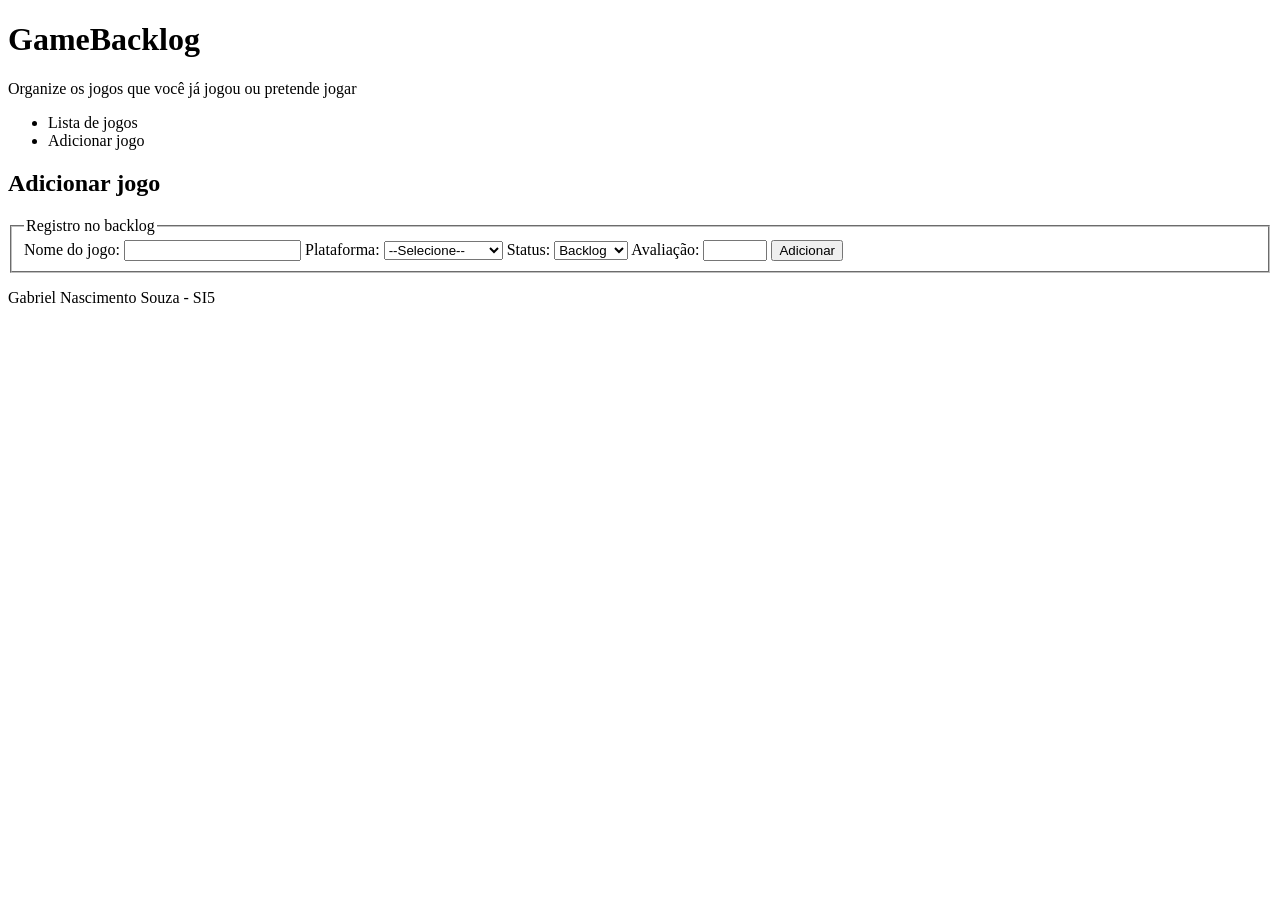
==== src/main/resources/templates/addgame.html @ 0e467869 "Implementa update e delete de jogos" ====
<!DOCTYPE html>
<html xmlns:th="http://www.thymeleaf.org">
<head>
    <meta charset="UTF-8">
    <meta http-equiv="X-UA-Compatible" content="IE=edge">
    <meta name="viewport" content="width=device-width, initial-scale=1.0">
    <title>GameBacklog</title>
    <link rel="stylesheet" th:href="@{/css/style.css}">
</head>

<body>

    <header>
        <h1><a th:href="@{/}">GameBacklog</a></h1>
        <p>Organize os jogos que você já jogou ou pretende jogar</p>
    </header>

    <nav>
        <ul>
            <li><a th:href="@{/gamelist}">Lista de jogos</a></li>
            <li><a th:href="@{/addgame}">Adicionar jogo</a></li>
        </ul>
    </nav>

    <main>
        <h2>Adicionar jogo</h2>
        <form class="main-form" th:action="@{/addgame}" method="post" th:object="${game}">
            <fieldset>
                <legend>Registro no backlog</legend>
                <label for="name">Nome do jogo:</label>
                <input type="text" th:field="*{name}" name="name" id="name" maxlength="50" required>

                <label for="platform">Plataforma:</label>
                <select th:field="*{platform}" name="platform" id="platform" required>
                    <option value="">--Selecione--</option>
                    <option value="pc">PC</option>
                    <option value="ps4">PS4</option>
                    <option value="switch">Nintendo Switch</option>
                    <option value="mobile">Mobile</option>
                </select>

                <label for="status">Status:</label>
                <select th:field="*{status}" name="status" id="status" required>
                    <option value="backlog">Backlog</option>
                    <option value="jogando">Jogando</option>
                    <option value="zerado">Zerado</option>
                    <option value="dropado">Dropado</option>
                </select>

                <label for="rating">Avaliação:</label>
                <input type="number"  th:field="*{rating}" name="rating" id="rating" min="0" max="10" step="0.5" class="rating">

                <button type="submit">Adicionar</button>
            </fieldset>
        </form>        
    </main>
    <footer><p>Gabriel Nascimento Souza - SI5</p></footer>

</body>
</html>
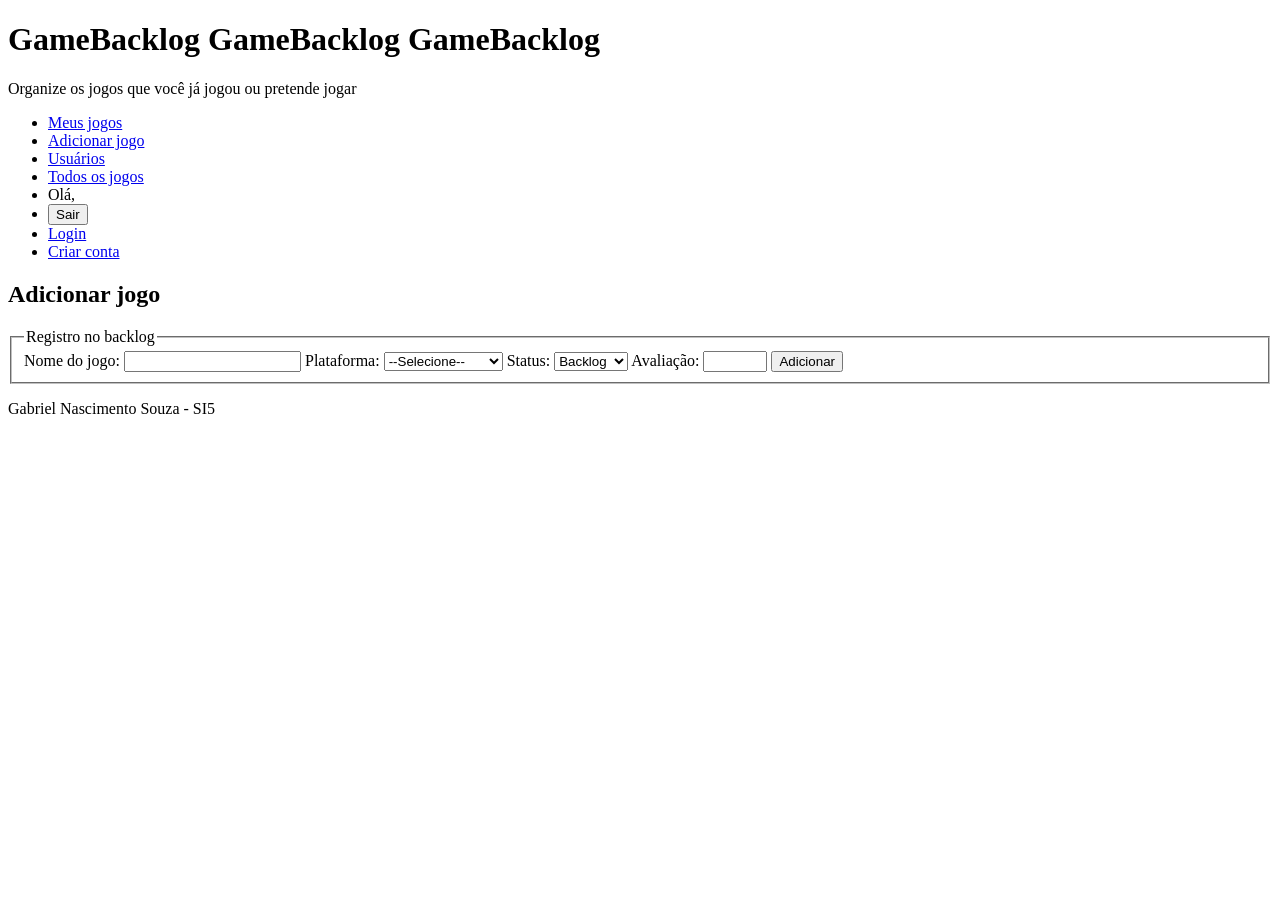
==== commit 95d761fb: "Implementação de autenticação + ajustes CSS" ====
--- a/src/main/resources/templates/addgame.html
+++ b/src/main/resources/templates/addgame.html
@@ -1,5 +1,6 @@
 <!DOCTYPE html>
-<html xmlns:th="http://www.thymeleaf.org">
+<html xmlns:th="http://www.thymeleaf.org"
+      xmlns:sec="http://www.thymeleaf.org/extras/spring-security">
 <head>
     <meta charset="UTF-8">
     <meta http-equiv="X-UA-Compatible" content="IE=edge">
@@ -11,14 +12,57 @@
 <body>
 
     <header>
-        <h1><a th:href="@{/}">GameBacklog</a></h1>
+        <h1>
+            <a sec:authorize="hasRole('ADMIN')" th:href="@{/admin/dashboard}">
+                GameBacklog
+            </a>
+
+            <a sec:authorize="hasRole('USER')" th:href="@{/dashboard}">
+                GameBacklog
+            </a>
+
+            <a sec:authorize="!isAuthenticated()" th:href="@{/}">
+                GameBacklog
+            </a>
+        </h1>
         <p>Organize os jogos que você já jogou ou pretende jogar</p>
     </header>
 
     <nav>
-        <ul>
-            <li><a th:href="@{/gamelist}">Lista de jogos</a></li>
-            <li><a th:href="@{/addgame}">Adicionar jogo</a></li>
+        <ul class="nav-list">
+            <li sec:authorize="isAuthenticated() and hasRole('USER')">
+                <a href="/gamelist">Meus jogos</a>
+            </li>
+
+            <li sec:authorize="isAuthenticated() and hasRole('USER')">
+                <a href="/addgame">Adicionar jogo</a>
+            </li>
+
+            <li sec:authorize="isAuthenticated() and hasRole('ADMIN')">
+                <a href="/user/list">Usuários</a>
+            </li>
+
+            <li sec:authorize="isAuthenticated() and hasRole('ADMIN')">
+                <a href="/game/list-all">Todos os jogos</a>
+            </li>
+
+            <li class="user-info" sec:authorize="isAuthenticated()">
+                Olá, <strong sec:authentication="name"></strong>
+            </li>
+
+            <li sec:authorize="isAuthenticated()">
+                <form th:action="@{/logout}" method="post">
+                    <button class="logout-button">Sair</button>
+                </form>
+            </li>
+
+            <li sec:authorize="!isAuthenticated()">
+                <a href="/login">Login</a>
+            </li>
+
+            <li sec:authorize="!isAuthenticated()">
+                <a href="/user/register">Criar conta</a>
+            </li>
         </ul>
     </nav>
 
